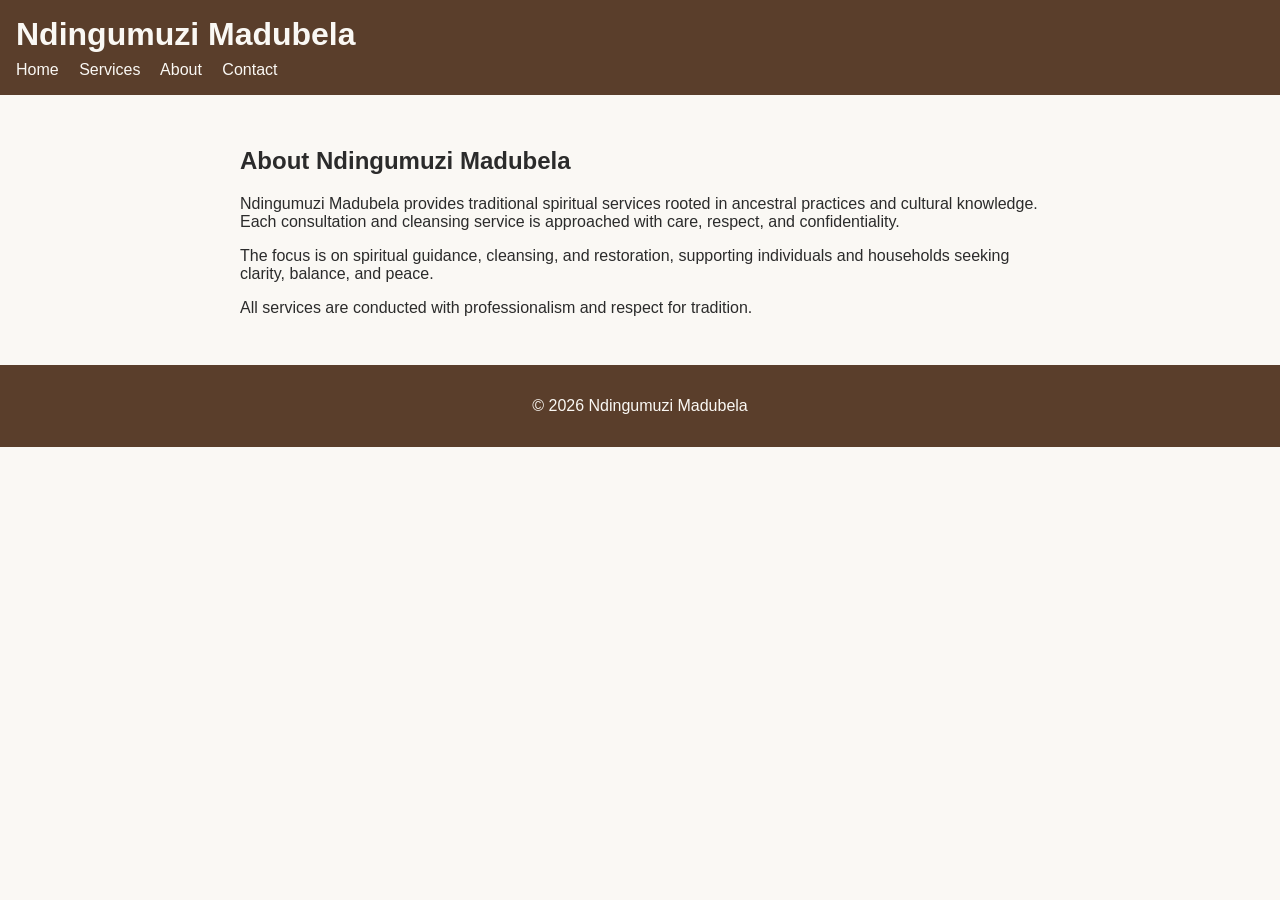
==== about.html @ efaf561e "Initialize website structure and pages." ====
<!DOCTYPE html>
<html lang="en">
<head>
    <meta charset="UTF-8">
    <meta name="viewport" content="width=device-width, initial-scale=1.0">
    <title>About | Ndingumuzi Madubela</title>
    <link rel="stylesheet" href="css/style.css">
</head>
<body>

    <header>
        <h1>Ndingumuzi Madubela</h1>
        <nav>
            <a href="index.html">Home</a>
            <a href="services.html">Services</a>
            <a href="about.html">About</a>
            <a href="contact.html">Contact</a>
        </nav>
    </header>

    <main>
        <section class="about">
            <h2>About Ndingumuzi Madubela</h2>

            <p>
                Ndingumuzi Madubela provides traditional spiritual services rooted in ancestral
                practices and cultural knowledge. Each consultation and cleansing service is
                approached with care, respect, and confidentiality.
            </p>

            <p>
                The focus is on spiritual guidance, cleansing, and restoration, supporting
                individuals and households seeking clarity, balance, and peace.
            </p>

            <p>
                All services are conducted with professionalism and respect for tradition.
            </p>
        </section>
    </main>

    <footer>
        <p>&copy; 2026 Ndingumuzi Madubela</p>
    </footer>

</body>
</html>
---- css/style.css ----
body {
    margin: 0;
    font-family: Arial, sans-serif;
    background-color: #FAF8F4;
    color: #2B2B2B;
}

header {
    background-color: #5A3E2B;
    color: #FAF8F4;
    padding: 1rem;
}

header h1 {
    margin: 0;
}

nav {
    margin-top: 0.5rem;
}

nav a {
    color: #FAF8F4;
    margin-right: 1rem;
    text-decoration: none;
}

nav a:hover {
    text-decoration: underline;
}

.hero {
    padding: 2rem;
    background-color: #E6D3B1;
    text-align: center;
}

.cta {
    display: inline-block;
    margin-top: 1rem;
    padding: 0.75rem 1.5rem;
    background-color: #C9A24D;
    color: #2B2B2B;
    text-decoration: none;
    font-weight: bold;
}

.intro,
.services-preview {
    padding: 2rem;
}

footer {
    background-color: #5A3E2B;
    color: #FAF8F4;
    text-align: center;
    padding: 1rem;
}
.services {
    padding: 2rem;
}

.service-item {
    background-color: #E6D3B1;
    padding: 1rem;
    margin-bottom: 1.5rem;
    border-radius: 4px;
}
.contact {
    padding: 2rem;
    text-align: center;
}
.about {
    padding: 2rem;
    max-width: 800px;
    margin: 0 auto;
}
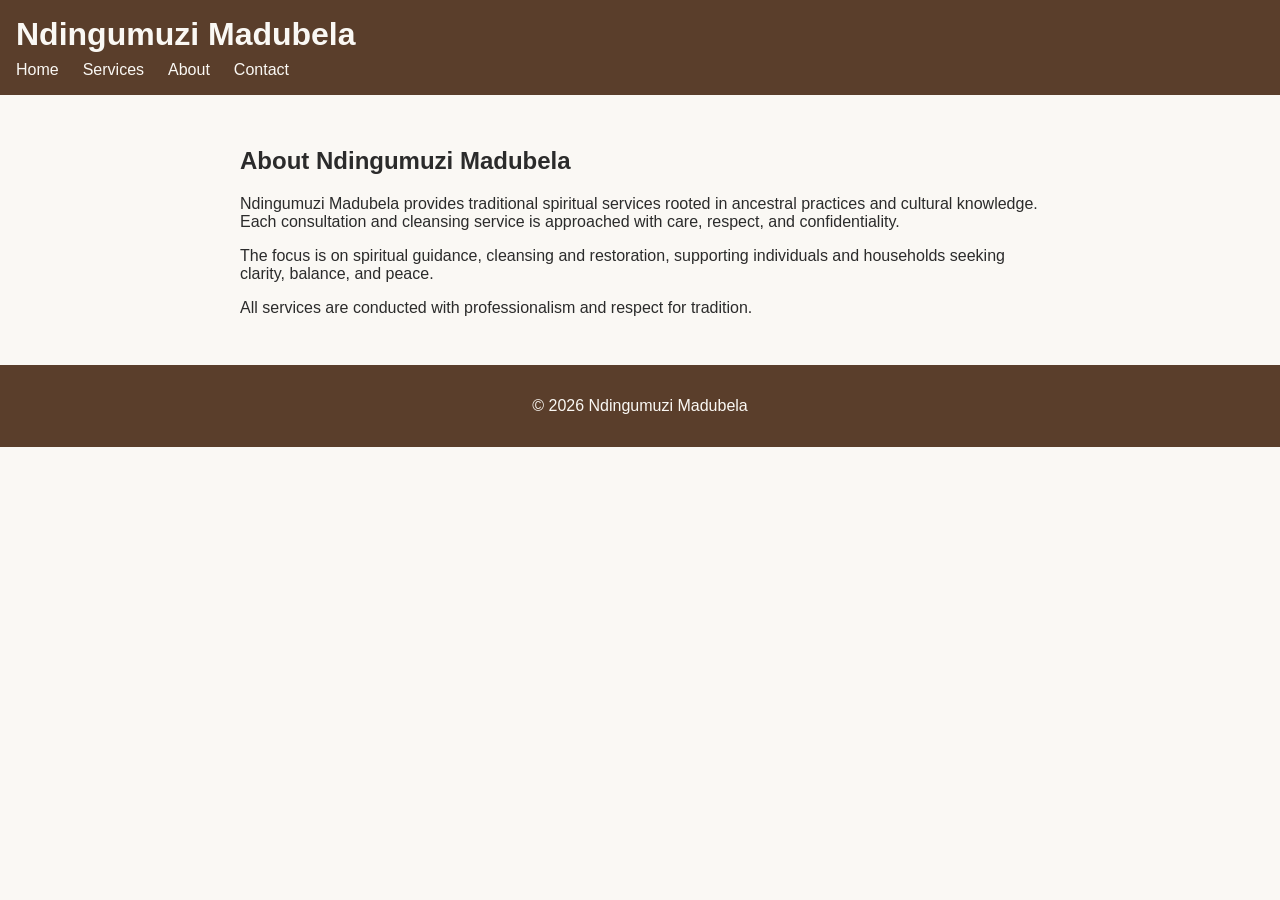
==== commit 62866368: "Add address and working hours to contact page" ====
--- a/about.html
+++ b/about.html
@@ -29,7 +29,7 @@
             </p>
 
             <p>
-                The focus is on spiritual guidance, cleansing, and restoration, supporting
+                The focus is on spiritual guidance, cleansing and restoration, supporting
                 individuals and households seeking clarity, balance, and peace.
             </p>
 
--- a/css/style.css
+++ b/css/style.css
@@ -28,22 +28,45 @@
 nav a:hover {
     text-decoration: underline;
 }
+nav {
+    display: flex;
+    flex-wrap: wrap;
+    gap: 0.5rem;
+}
 
-.hero {
-    padding: 2rem;
-    background-color: #E6D3B1;
+
+.hero-background {
+    position: relative;
+    padding: 4rem 2rem;
     text-align: center;
+    color: #FAF8F4;
+    background-image: url("../assets/images/profile.jpeg");
+    background-size: cover;
+    background-position: center 90%;
 }
+.hero-background::before {
+    content: "";
+    position: absolute;
+    inset: 0;
+    background-color: rgba(0, 0, 0, 0.5);
+}
+.hero-background > * {
+    position: relative;
+    z-index: 1;
+}
+
 
 .cta {
     display: inline-block;
-    margin-top: 1rem;
+    margin-top: 1.5rem;
     padding: 0.75rem 1.5rem;
     background-color: #C9A24D;
     color: #2B2B2B;
     text-decoration: none;
     font-weight: bold;
+    border-radius: 4px;
 }
+
 
 .intro,
 .services-preview {
@@ -68,10 +91,39 @@
 }
 .contact {
     padding: 2rem;
+    max-width: 700px;
+    margin: 0 auto;
     text-align: center;
 }
+
 .about {
     padding: 2rem;
     max-width: 800px;
     margin: 0 auto;
 }
+@media (max-width: 600px) {
+    body {
+        font-size: 16px;
+    }
+
+    .hero {
+        padding: 1.5rem;
+    }
+
+    header, footer {
+        text-align: center;
+    }
+}
+.profile-image {
+    margin-top: 1.5rem;
+    max-width: 200px;
+    width: 100%;
+    border-radius: 50%;
+}
+.contact-info {
+    margin-top: 2rem;
+    background-color: #E6D3B1;
+    padding: 1.5rem;
+    border-radius: 4px;
+}
+
